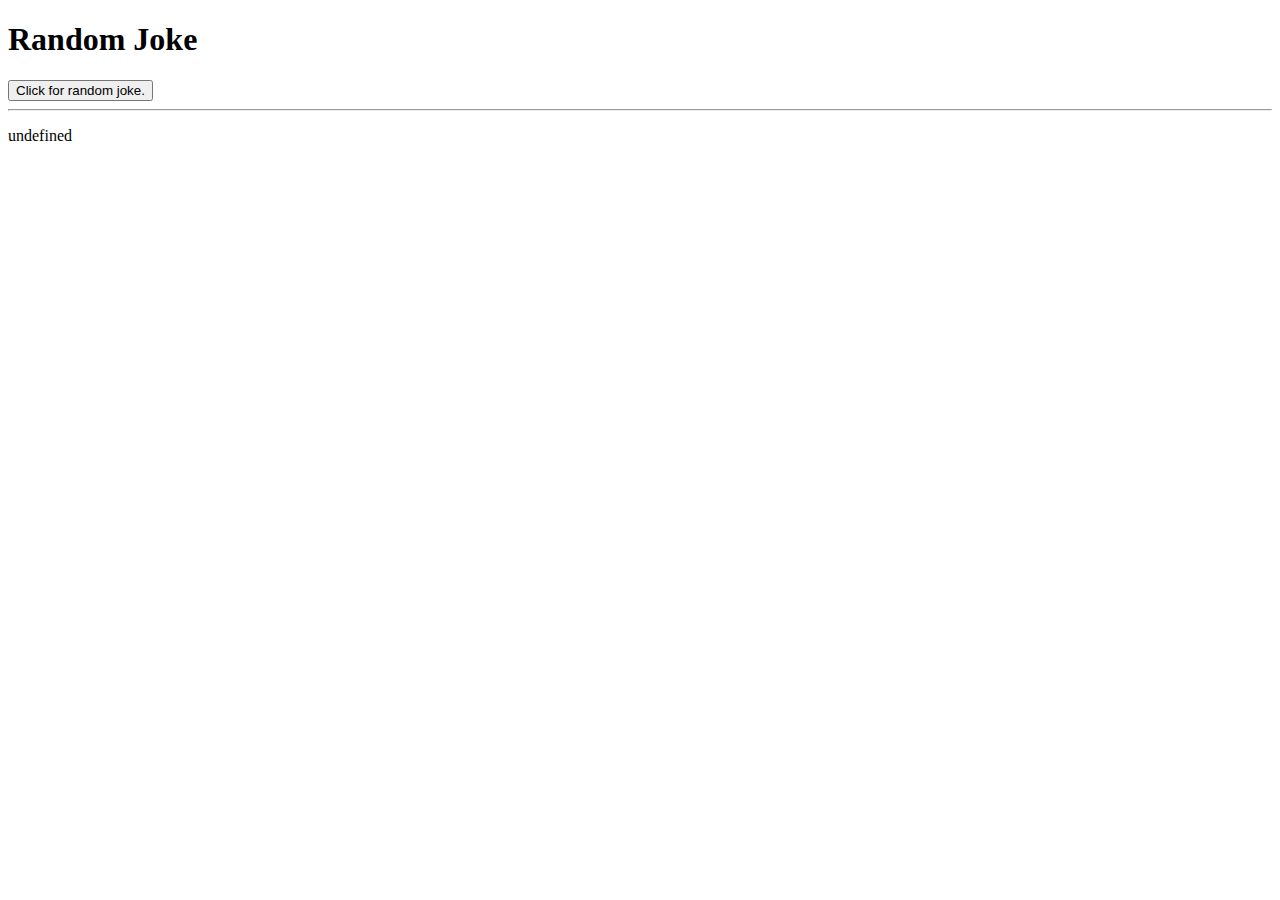
==== fetch.html @ 3bd97a71 "Merge b2365aef8482bef26757c1a693e5eae748dd0b8a into 27d4e952133bad7922f2e7f82d50da3398f3ccfe" ====
<!DOCTYPE html>
<html lang="en" dir="ltr">
  <head>
    <meta charset="utf-8">
    <script src = "fetch.js">
    </script>
    <title></title>
  </head>
  <body>
    <h1>Random Joke</h1>
    <button id ="random-joke">Click for random joke.</button>
    <hr>
    <ul id="joke"></ul>
  </body>
</html>
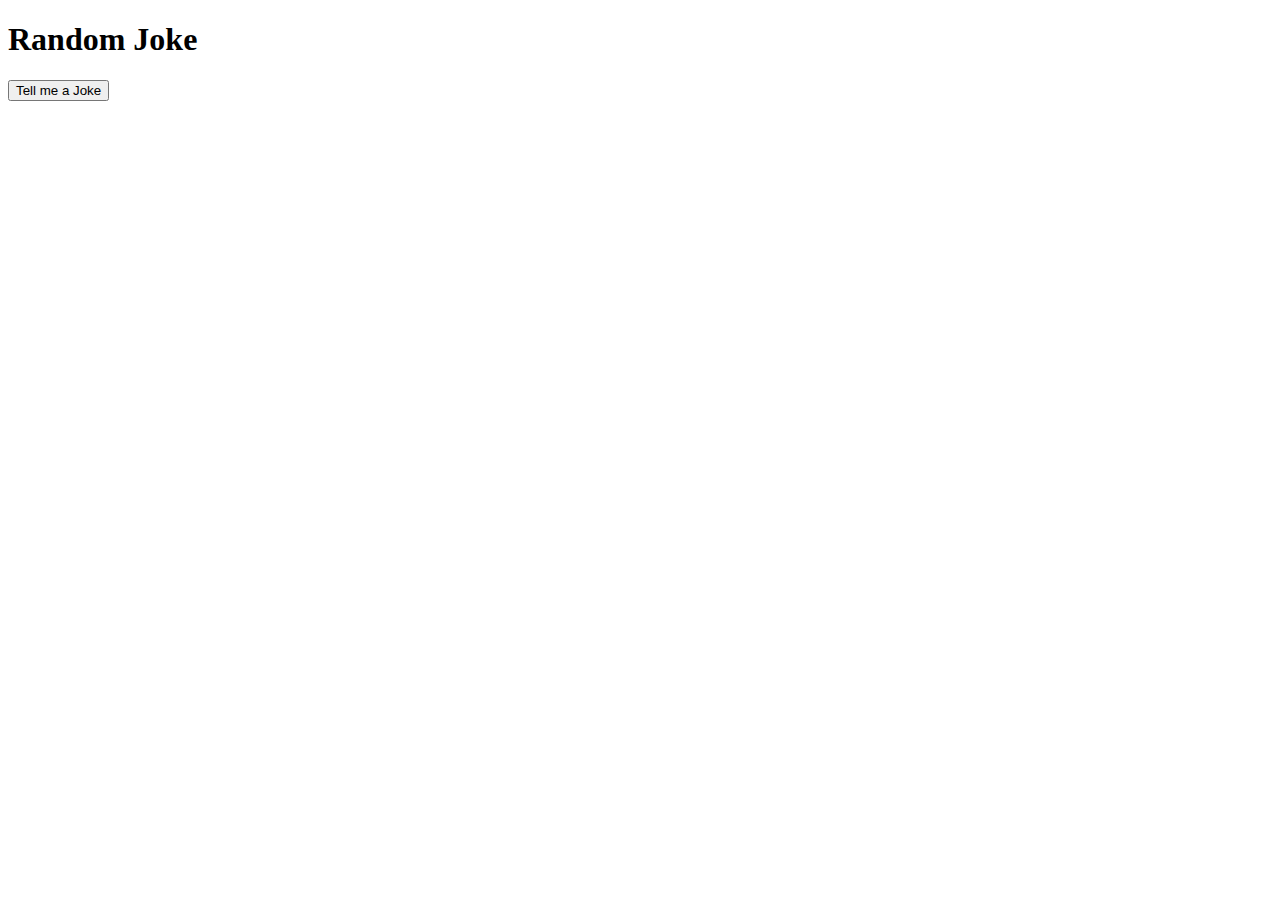
==== commit f63509a6: "Merge b1709287a5cd814b980c4b8c6753612a1f444cd8 into 8713ee7e27d0c800dd5a5780d3393ea6d07f6af9" ====
--- a/fetch.html
+++ b/fetch.html
@@ -1,15 +1,17 @@
 <!DOCTYPE html>
-<html lang="en" dir="ltr">
+<html lang="en">
   <head>
-    <meta charset="utf-8">
-    <script src = "fetch.js">
-    </script>
-    <title></title>
+    <title>Random Joke</title>
+    <script src="fetch.js"></script>
   </head>
   <body>
     <h1>Random Joke</h1>
-    <button id ="random-joke">Click for random joke.</button>
-    <hr>
-    <ul id="joke"></ul>
+    <button id="loadJoke">Tell me a Joke</button>
+    <!-- <button id="getAnswer"> Get Punchline</button> -->
+    <!-- <ul id="randomJoke"></ul> -->
+    <div id="randomJoke"> 
+    <p id="demo" onclick=""></p>
+  </div>
+    <br>
   </body>
 </html>
